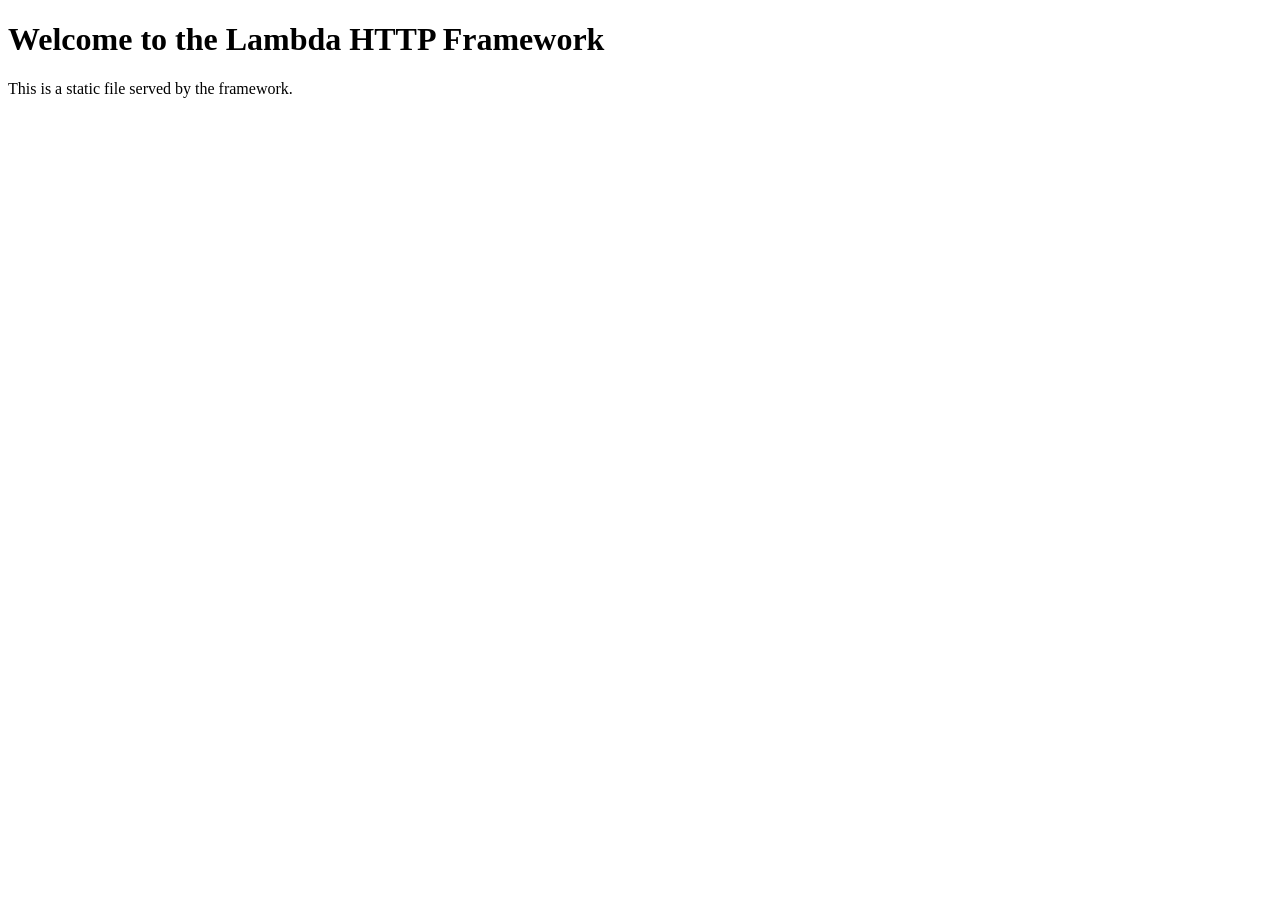
==== src/main/resources/webroot/index.html @ 78088ba8 "feat: finish point 3" ====
<!DOCTYPE html>
<html>
<head>
    <meta charset="UTF-8">
    <title>Lambda HTTP Framework</title>
</head>
<body>
    <h1>Welcome to the Lambda HTTP Framework</h1>
    <p>This is a static file served by the framework.</p>
</body>
</html>
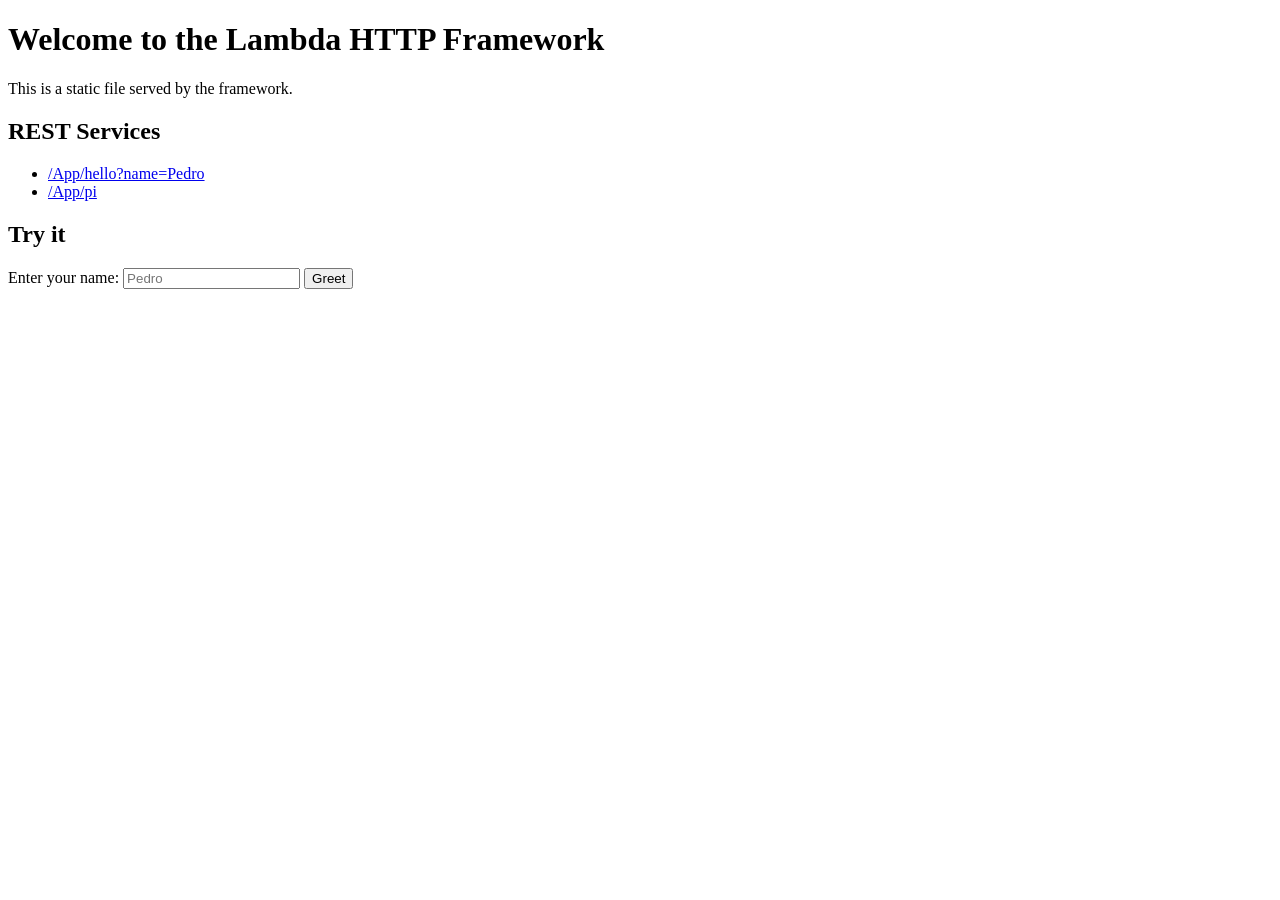
==== commit 6cf330f3: "feat: finish point 4" ====
--- a/src/main/resources/webroot/index.html
+++ b/src/main/resources/webroot/index.html
@@ -3,10 +3,25 @@
 <head>
     <meta charset="UTF-8">
     <title>Lambda HTTP Framework</title>
+    <link rel="stylesheet" href="/styles.css">
 </head>
 <body>
     <h1>Welcome to the Lambda HTTP Framework</h1>
     <p>This is a static file served by the framework.</p>
+
+    <h2>REST Services</h2>
+    <ul>
+        <li><a href="/App/hello?name=Pedro">/App/hello?name=Pedro</a></li>
+        <li><a href="/App/pi">/App/pi</a></li>
+    </ul>
+
+    <h2>Try it</h2>
+    <label for="nameInput">Enter your name:</label>
+    <input type="text" id="nameInput" placeholder="Pedro">
+    <button id="greetBtn">Greet</button>
+    <p id="result"></p>
+
+    <script src="/app.js"></script>
 </body>
 </html>
 
